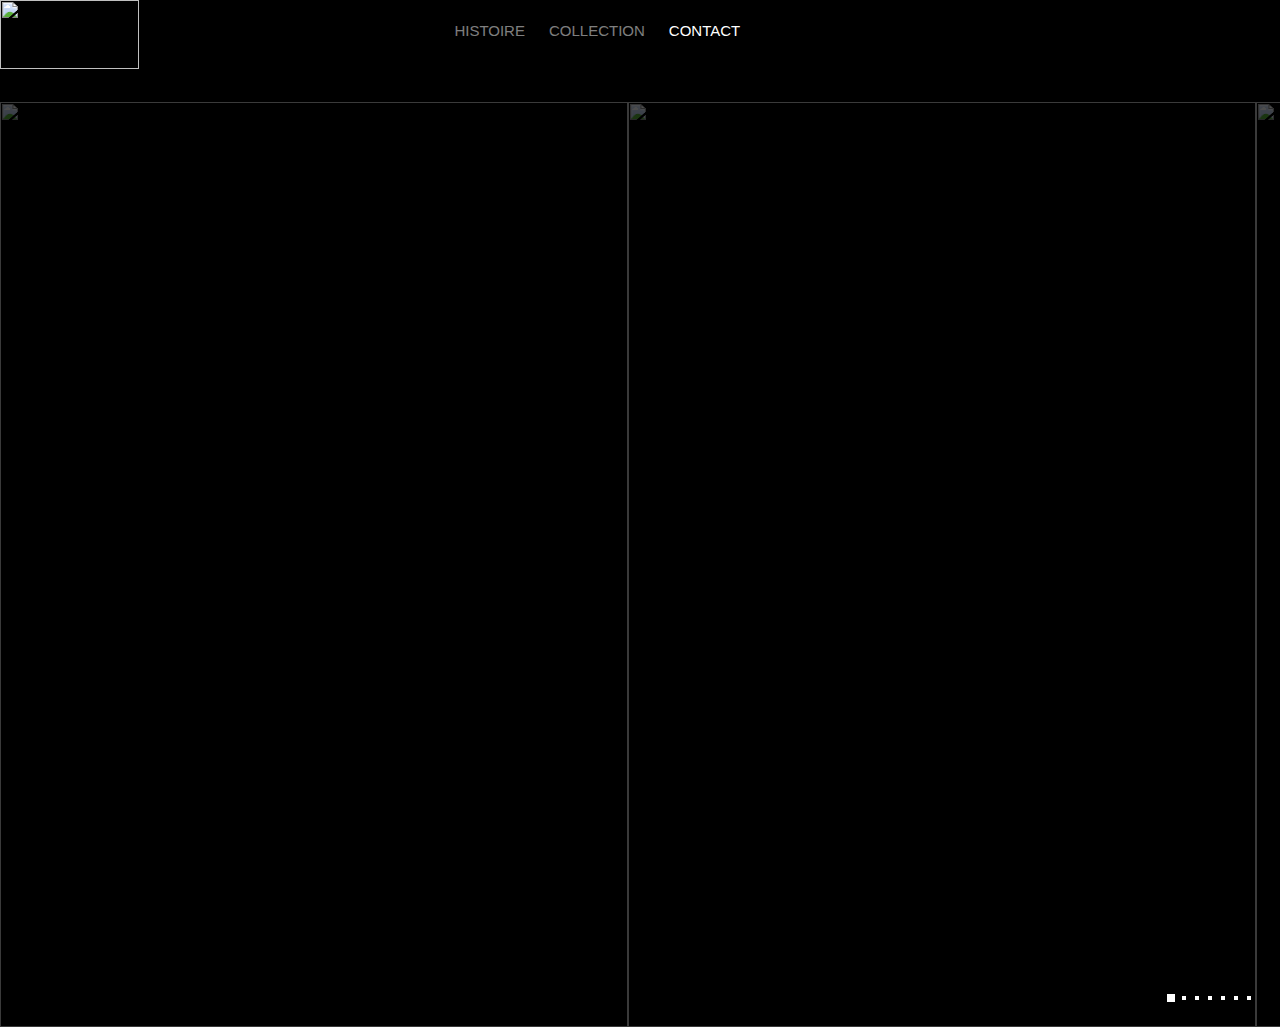
==== collection.html @ 974eb2e4 "Collection slider" ====
<!DOCTYPE html>
<html>
<head>
<meta http-equiv="Content-Type" content="text/html; charset=UTF-8">
<meta name="robots" content="INDEX, FOLLOW">
<title>Collection</title>
<meta name="keywords" content="">
<meta name="description" content="">
<link href="css/main.css" rel="stylesheet" type="text/css">
<script type="text/javascript" src="http://ajax.googleapis.com/ajax/libs/jquery/1.10.1/jquery.min.js"></script>
<!-- script src="http://cdn.jquerytools.org/1.2.7/full/jquery.tools.min.js"></script -->
<script type="text/javascript" src="js/scrollable.js"></script>
<script type="text/javascript" src="js/collection.js"></script>
</head>
<body>
<div class="header clear"><a href="#"><img class="logo" src="images/logo.png" width="560" height="91" alt=""></a>
  <ul class="nav">
    <li><a href="#">HISTOIRE</a>
      <ul>
        <li><a href="#">COORDONNÉS</a></li>
        <li><a href="#">HEURES D’OUVERTURE</a></li>
        <li><a href="#">FORMULAIRE COURRIEL</a></li>
      </ul>
    </li>
    <li><a href="#">COLLECTION</a>
      <ul>
        <li><a href="#">COORDONNÉS</a></li>
        <li><a href="#">HEURES D’OUVERTURE</a></li>
        <li><a href="#">FORMULAIRE COURRIEL</a></li>
      </ul>
    </li>
    <li><a class="nav_act" href="#">CONTACT</a>
      <ul>
        <li><a href="#">COORDONNÉS</a></li>
        <li><a href="#">HEURES D’OUVERTURE</a></li>
        <li><a href="#">FORMULAIRE COURRIEL</a></li>
      </ul>
    </li>
  </ul>
  <span class="mute">&nbsp;</span> </div>
<div class="colct_slider"><span class="slide_l">&nbsp;</span><span class="slide_r">&nbsp;</span>
  <ul class="cl_num navi clear"></ul>
<!-- 
  <div class="cl_num navi clear"></div>
  <ul class="cl_num navi clear">
    <li class="active cl_curr">&nbsp;</li>
    <li>&nbsp;</li>
    <li>&nbsp;</li>
    <li>&nbsp;</li>
    <li>&nbsp;</li>
    <li>&nbsp;</li>
    <li>&nbsp;</li>
  </ul>
 -->
  <div id="slider">
	  <ul class="colct_list items clear" style="width: 100000px; position: relative;">
	    <li class="item">
	      <div class="cl_img"><img src="images/other/frak.png" width="594" height="925" alt=""></div>
	      <div class="cl_dtl">
	        <div class="cl_dtl_in"><span class="cl_dtl_close">&nbsp;</span><strong class="cl_name">Jaquette de type Oxford par Chaps Ralph Lauren.</strong>
	          <p>La jacquette classique de couleur anthracite est une veste à fentes plus longue à l’arrière, portée en général sur un pantalon à rayures et une chemise blanche à col cassé. La finition de l’ensemble se fait d’un Ascot, de bretelles blanches et d’un gilet gris perle. Les gants gris, les guêtres et le haut-de-forme sont optionnels.</p>
	          <div class="cl_code">CODE: CCG</div>
	          <ul class="cl_nav_list">
	            <li><a class="icon_share" href="#">SHARE</a></li>
	            <li><a class="icon_send" href="#">SEND</a></li>
	            <li><a class="icon_print" href="#">PRINT</a></li>
	            <li><a class="icon_rent" href="#">RENT</a></li>
	          </ul>
	        </div>
	      </div>
	    </li>
	    <li class="item">
	      <div class="cl_img"><img src="images/other/frak.png" width="594" height="925" alt=""></div>
	      <div class="cl_dtl">
	        <div class="cl_dtl_in"><span class="cl_dtl_close">&nbsp;</span><strong class="cl_name">Jaquette de type Oxford par Chaps Ralph Lauren.</strong>
	          <p>La jacquette classique de couleur anthracite est une veste à fentes plus longue à l’arrière, portée en général sur un pantalon à rayures et une chemise blanche à col cassé. La finition de l’ensemble se fait d’un Ascot, de bretelles blanches et d’un gilet gris perle. Les gants gris, les guêtres et le haut-de-forme sont optionnels.</p>
	          <div class="cl_code">CODE: CCG</div>
	          <ul class="cl_nav_list">
	            <li><a class="icon_share" href="#">SHARE</a></li>
	            <li><a class="icon_send" href="#">SEND</a></li>
	            <li><a class="icon_print" href="#">PRINT</a></li>
	            <li><a class="icon_rent" href="#">RENT</a></li>
	          </ul>
	        </div>
	      </div>
	    </li>
	    <li class="item">
	      <div class="cl_img"><img src="images/other/frak.png" width="594" height="925" alt=""></div>
	      <div class="cl_dtl">
	        <div class="cl_dtl_in"><span class="cl_dtl_close">&nbsp;</span><strong class="cl_name">Jaquette de type Oxford par Chaps Ralph Lauren.</strong>
	          <p>La jacquette classique de couleur anthracite est une veste à fentes plus longue à l’arrière, portée en général sur un pantalon à rayures et une chemise blanche à col cassé. La finition de l’ensemble se fait d’un Ascot, de bretelles blanches et d’un gilet gris perle. Les gants gris, les guêtres et le haut-de-forme sont optionnels.</p>
	          <div class="cl_code">CODE: CCG</div>
	          <ul class="cl_nav_list">
	            <li><a class="icon_share" href="#">SHARE</a></li>
	            <li><a class="icon_send" href="#">SEND</a></li>
	            <li><a class="icon_print" href="#">PRINT</a></li>
	            <li><a class="icon_rent" href="#">RENT</a></li>
	          </ul>
	        </div>
	      </div>
	    </li>
	    <li class="item">
	      <div class="cl_img"><img src="images/other/frak.png" width="594" height="925" alt=""></div>
	      <div class="cl_dtl">
	        <div class="cl_dtl_in"><span class="cl_dtl_close">&nbsp;</span><strong class="cl_name">Jaquette de type Oxford par Chaps Ralph Lauren.</strong>
	          <p>La jacquette classique de couleur anthracite est une veste à fentes plus longue à l’arrière, portée en général sur un pantalon à rayures et une chemise blanche à col cassé. La finition de l’ensemble se fait d’un Ascot, de bretelles blanches et d’un gilet gris perle. Les gants gris, les guêtres et le haut-de-forme sont optionnels.</p>
	          <div class="cl_code">CODE: CCG</div>
	          <ul class="cl_nav_list">
	            <li><a class="icon_share" href="#">SHARE</a></li>
	            <li><a class="icon_send" href="#">SEND</a></li>
	            <li><a class="icon_print" href="#">PRINT</a></li>
	            <li><a class="icon_rent" href="#">RENT</a></li>
	          </ul>
	        </div>
	      </div>
	    </li>
	    <li class="item">
	      <div class="cl_img"><img src="images/other/frak.png" width="594" height="925" alt=""></div>
	      <div class="cl_dtl">
	        <div class="cl_dtl_in"><span class="cl_dtl_close">&nbsp;</span><strong class="cl_name">Jaquette de type Oxford par Chaps Ralph Lauren.</strong>
	          <p>La jacquette classique de couleur anthracite est une veste à fentes plus longue à l’arrière, portée en général sur un pantalon à rayures et une chemise blanche à col cassé. La finition de l’ensemble se fait d’un Ascot, de bretelles blanches et d’un gilet gris perle. Les gants gris, les guêtres et le haut-de-forme sont optionnels.</p>
	          <div class="cl_code">CODE: CCG</div>
	          <ul class="cl_nav_list">
	            <li><a class="icon_share" href="#">SHARE</a></li>
	            <li><a class="icon_send" href="#">SEND</a></li>
	            <li><a class="icon_print" href="#">PRINT</a></li>
	            <li><a class="icon_rent" href="#">RENT</a></li>
	          </ul>
	        </div>
	      </div>
	    </li>
	    <li class="item">
	      <div class="cl_img"><img src="images/other/frak.png" width="594" height="925" alt=""></div>
	      <div class="cl_dtl">
	        <div class="cl_dtl_in"><span class="cl_dtl_close">&nbsp;</span><strong class="cl_name">Jaquette de type Oxford par Chaps Ralph Lauren.</strong>
	          <p>La jacquette classique de couleur anthracite est une veste à fentes plus longue à l’arrière, portée en général sur un pantalon à rayures et une chemise blanche à col cassé. La finition de l’ensemble se fait d’un Ascot, de bretelles blanches et d’un gilet gris perle. Les gants gris, les guêtres et le haut-de-forme sont optionnels.</p>
	          <div class="cl_code">CODE: CCG</div>
	          <ul class="cl_nav_list">
	            <li><a class="icon_share" href="#">SHARE</a></li>
	            <li><a class="icon_send" href="#">SEND</a></li>
	            <li><a class="icon_print" href="#">PRINT</a></li>
	            <li><a class="icon_rent" href="#">RENT</a></li>
	          </ul>
	        </div>
	      </div>
	    </li>
	    <li class="item">
	      <div class="cl_img"><img src="images/other/frak.png" width="594" height="925" alt=""></div>
	      <div class="cl_dtl">
	        <div class="cl_dtl_in"><span class="cl_dtl_close">&nbsp;</span><strong class="cl_name">Jaquette de type Oxford par Chaps Ralph Lauren.</strong>
	          <p>La jacquette classique de couleur anthracite est une veste à fentes plus longue à l’arrière, portée en général sur un pantalon à rayures et une chemise blanche à col cassé. La finition de l’ensemble se fait d’un Ascot, de bretelles blanches et d’un gilet gris perle. Les gants gris, les guêtres et le haut-de-forme sont optionnels.</p>
	          <div class="cl_code">CODE: CCG</div>
	          <ul class="cl_nav_list">
	            <li><a class="icon_share" href="#">SHARE</a></li>
	            <li><a class="icon_send" href="#">SEND</a></li>
	            <li><a class="icon_print" href="#">PRINT</a></li>
	            <li><a class="icon_rent" href="#">RENT</a></li>
	          </ul>
	        </div>
	      </div>
	    </li>
	  </ul>
  </div>
</div>
</body>
</html>
---- css/main.css ----
*
{
	margin: 0;
	padding: 0;
}
html
{
	height: 100%;
}
body
{
	background: #000;
	color: #FFF;
	position: relative;
	font-family: Georgia, "Times New Roman", Times, serif;
	font-size: 14px;
	line-height: 24px;
	height: 100%;
	min-width: 1024px;
 	min-height: 768px;
}
ul
{
	list-style: none;
}
a
{
	color: #FFF;
	text-decoration: none;
}
a:hover
{
	text-decoration: underline;
}
a img
{
	border: none;
}
table
{
	border-collapse: collapse;
}
.clear:after
{
	content: ".";
	display: block;
	height: 0;
	font-size: 0;
	clear: both;
	visibility: hidden;
}
.clear
{
	min-height: 1px;
}
.fl_left
{
	float: left !important;
}
.fl_right
{
	float: right !important;
}
.bg_none
{
	background: none !important;
}
.brd_none,
.brd_none li
{
	border: none !important;
}
.ta_cent
{
	text-align: center;
}
@font-face {
    font-family: 'bebas_neueregular';
    src: url('fonts/bebasneue-webfont-webfont.eot');
    src: url('fonts/bebasneue-webfont-webfont.eot?#iefix') format('embedded-opentype'),
         url('fonts/bebasneue-webfont-webfont.woff') format('woff'),
         url('fonts/bebasneue-webfont-webfont.ttf') format('truetype'),
         url('fonts/bebasneue-webfont-webfont.svg#bebas_neueregular') format('svg');
    font-weight: normal;
    font-style: normal;
}
input,
select,
textarea
{
	font-family: Arial, Helvetica, sans-serif;
	font-size: 11px;
	line-height: 14px;
}
/*--IE css3--*/
.wave_price
{
	behavior: url(styles/pie/PIE.htc);
	position: relative;
}
/*--Main styles--*/
.spl_wrap
{
	width: 100%;
	height: 100%;
	display: table;
	text-align: center;
}
.spl_cnt
{
	display: table-cell;
	vertical-align: middle;
}
.spl_cnt div
{
	position: relative;
	margin-top: 28px;
}
.spl_cnt img
{
	width: 50%;
	height: 100%;
}
.lng_fr
{
	position: absolute;
	top: 0;
	left: 50%;
	background: url(../images/lang_fr_blur.png) no-repeat 0 0;
	width: 152px;
	height: 40px;
	margin-left: -162px;
}
.lng_fr:hover
{
	background: url(../images/lang_fr.png) no-repeat 9px 9px;
	text-decoration: none;
}
.lng_en
{
	position: absolute;
	top: 0;
	left: 50%;
	background: url(../images/lang_en_blur.png) no-repeat 0 0;
	width: 132px;
	height: 38px;
	margin-left: 10px;
}
.lng_en:hover
{
	background: url(../images/lang_en.png) no-repeat 9px 9px;
	text-decoration: none;
}
/*----*/
.header
{
	margin: 0 0 33px;
	position: relative;
}
.logo
{
	float: left;
	width: 33%;
	height: 100%;
}
.nav
{
	float: left;
	font-family: Arial, Helvetica, sans-serif;
	font-size: 15px;
	line-height: 18px;
	margin: 22px 50px 0 32px;
}
.nav li
{
	float: left;
	margin-right: 24px;
	position: relative
}
.nav li ul
{
	font-size: 11px;
	position: absolute;
	left: 0;
	top: 16px;
	width: 500px;
	display: none;
	padding-top: 10px;
}
.nav li:hover ul
{
	display: block;
}
.nav a
{
	color: rgba(255, 255, 255, 0.5);
}
.nav a:hover,
a.nav_act
{
	text-decoration: none;
	color: rgba(255, 255, 255, 1);
}
.mute
{
	background: url(../images/mute_on.png) no-repeat 0 0;
	width: 20px;
	height: 16px;
	position: absolute;
	top: 12px;
	right: 18px;
	cursor: pointer;
}
.mute_off
{
	width: 10px;
	right: 28px;
}
.mov_cnt
{
}
.mov_cnt img
{
	width: 100%;
	height: 100%;
}
/*----*/
.hist_list
{
	position: relative;
	overflow: hidden;
}
.hist_list li
{
	float: right;
	position: absolute;
	top: 0;
	right: 0;
	width: 11%;
	overflow: hidden;
	-webkit-transition: opacity 1s ease-in-out;
  	-moz-transition: opacity 1s ease-in-out;
 	-ms-transition: opacity 1s ease-in-out;
 	-o-transition: opacity 1s ease-in-out;
 	transition: opacity 1s ease-in-out;
	filter: alpha(opacity=30);
  	opacity: 0.3;
	cursor: pointer;
}
.hist_list li:hover 
{
  zoom: 1;
  filter: alpha(opacity=100);
  opacity: 1;
}
li.fl_left_act
{
	float: left;
	width: 100%;
	position: relative;
	zoom: 1;
  	filter: alpha(opacity=100);
 	opacity: 1;
	cursor: default;
}
.hist_img img
{
	width: 100%;
	/*
	height: 100%;
	*/
	height: auto;
	float: left;   	
}
li.fl_left_act .hist_img
{
	width: 33%;
	height: 100%;
}
.item_dtl
{
	float: left;
	width: 20%;
	margin-left: 32px;
	font-size: 16px;
	line-height: 24px;
	display: none;
}
.fl_left_act .item_dtl
{
	display: block;
}
.hl_name
{
	font-size: 21px;
	line-height: 25px;
	display: block;
	font-weight: normal;
	margin: -5px 0 2px;
}
.hl_date
{
	font-size: 18px;
	line-height: 21px;
	display: block;
	margin: 2px 0 26px;
}
/*.hist_img_L
{
	max-width: 100%;
	min-width: 100%;
	height: 100%;
}*/
/*----*/
.colct_slider
{
	overflow: hidden;
	width: 100%;
	position: relative;
}
.slide_l,
.slide_r
{
	width: 79px;
	height: 78px;
	cursor: pointer;
	font-size: 0;
	line-height: 0;
	position: absolute;
	top: 40%;
	z-index: 100;
}
.slide_l
{
	background: url(../images/slide_l.png);
	left: 0;
}
.slide_r
{
	background: url(../images/slide_r.png);
	right: 0;
}
.colct_list
{
}
.colct_list li
{
	float: left;
	width: 628px;
}
.cl_img img
{
	width: 100%;
	float: left;
	filter: alpha(opacity=30);
  	opacity: 0.3;
}
.cl_act .cl_img img
{
	zoom: 1;
  	filter: alpha(opacity=100);
 	opacity: 1;
}
.cl_dtl
{
	display: none;
	float: left;
	width: 628px;
	font-family: Arial, Helvetica, sans-serif;
	font-size: 12px;
	line-height: 18px;
}
.cl_act .cl_dtl
{
	display: block;
}
.cl_dtl_in
{
	margin: 0 24px;
	width: 60%;
	position: relative;
	padding: 159px 0 0;
}
.cl_dtl_close
{
	position: absolute;
	top: 21px;
	left: -1px;
	background: url(../images/icon_close.png) no-repeat;
	width: 15px;
	height: 14px;
	cursor: pointer;
	font-size: 0;
	line-height: 0;
}
.cl_name
{
	font-size: 19px;
	line-height: 23px;
	font-weight: normal;
	text-transform: uppercase;
	margin: 0 0 21px;
	display: block;
}
.cl_dtl p
{
	margin: 10px 0;
}
.cl_code
{
	margin: 24px 0 20px;
}
.cl_nav_list
{
	margin: 100px 0 20px;
}
.cl_nav_list li
{
	float: none;
	width: auto;
	margin: 6px 0;
}
.cl_nav_list a:hover
{
	text-decoration: none;
}
.icon_share
{
	background: url(../images/icon_share.png) no-repeat 0 1px;
	padding: 2px 0 2px 25px;
}
.icon_send
{
	background: url(../images/icon_send.png) no-repeat 0 1px;
	padding: 2px 0 2px 25px;
}
.icon_print
{
	background: url(../images/icon_print.png) no-repeat 0 1px;
	padding: 2px 0 2px 25px;
}
.icon_rent
{
	background: url(../images/icon_rent.png) no-repeat 0 1px;
	padding: 2px 0 2px 25px;
}
.cl_num
{
	position: absolute;
	z-index: 100;
	right: 24px;
	bottom: 27px;
	font-size: 0;
	line-height: 0;
}
.cl_num li
{
	width: 4px;
	height: 4px;
	background: #FFF;
	float:  left;
	cursor: pointer;
	margin: 0 5px 0 4px;
}
li.cl_curr 
{
	width: 8px;
	height: 8px;
	margin: -2px 3px -2px 2px;
	cursor: default;
}
/*--Form css--*/
.form_wrap
{
	float: right;
	width: 226px;
	padding: 0 17px;
	background: url(../images/bg_form.png) repeat-y right top;
	margin-right: 15px;
	position: relative;
	font-size: 11px;
	line-height: 14px;
	font-family: Arial, Helvetica, sans-serif;
}
.scroll_pt
{
	background: #FFF;
	position: absolute;
	top: 0;
	right: -3px;
	width: 9px;
	height: 10%;
	cursor: pointer;
}
.form_headl
{
	font-family: Arial, Helvetica, sans-serif;
	font-size: 12px;
	line-height: 15px;
	font-weight: bold;
	text-transform: uppercase;
	margin-bottom: 8px;
}
.form_inp_list
{
	border-bottom: 1px solid #696969;
	margin-bottom: 7px;
}
.form_inp_list *
{
	float: left;
}
.form_inp_list li
{
	width: 100%;
	padding: 0 0 4px;
}
.form_inp_list li:last-child
{
	border-bottom: 1px solid #595959;
}
.form_inp_list em
{
	font-family: Arial, Helvetica, sans-serif;
	font-size: 11px;
	line-height: 15px;
	font-weight: bold;
	font-style: normal;
	display: block;
	clear: both;
	margin: 4px 0 -3px;
	text-transform: uppercase;
}
.inp_comm
{
	color: #000;
	background: #BABCBE;
	border: 1px solid #5A5A5C;
	-moz-box-shadow: inset 0 0 1px 1px #C9CBCD;
	-webkit-box-shadow: inset 0 0 1px 1px #C9CBCD;
	box-shadow: inset 0 0 1px 1px #C9CBCD;
	height: 14px;
	padding: 2px 2px 1px;
	width: 220px;
}
.inp_date .inp_comm
{
	width: 194px;
}
input.ic_sml
{
	width: 106px;
}
.date_pt
{
	background: url(../images/calend.png);
	width: 26px;
	height: 19px;
	float: left;
}
.scl_wrap
{
	/*background: #EFEFEF;*/
	background: #FFF url(../images/arrw_select.png) no-repeat right 2px;
	-webkit-border-radius: 5px;
	-moz-border-radius: 5px;
	border-radius: 5px;
	-moz-box-shadow: inset 0 0 1px 1px #FFF;
	-webkit-box-shadow: inset 0 0 1px 1px #FFF;
	box-shadow: inset 0 0 1px 1px #FFF;
	width: 226px;
	overflow: hidden;
	padding: 2px 0;
	margin: 2px 0;
}
.scl_wrap select
{
	color: #999;
	background: none transparent;
    border: none;
	width: 246px;
	height: 16px;
}
.fil_half
{
	width: 111px;
}
.fil_half .scl_wrap,
.fil_half div
{
	width: 111px;
	margin: 4px 0 2px;
}
.fil_half .scl_wrap select
{
	width: 132px;
}
.form_inp_list label
{
	font-size: 11px;
	line-height: 14px;
	font-family: Arial, Helvetica, sans-serif;
	margin-left: 7px;
}
.form_num
{
	border: 1px solid #5A5A5C;
	-moz-box-shadow: inset 0 0 1px 1px #C9CBCD;
	-webkit-box-shadow: inset 0 0 1px 1px #C9CBCD;
	box-shadow: inset 0 0 1px 1px #C9CBCD;
	text-align: center;
	padding: 3px 10px;
	margin: 14px 0 10px;
}
.form_cmnt
{
	margin: 10px 0;
}
.form_cmnt textarea
{
	padding: 2px 0 0 2px;
	width: 222px;
	height: 100px;
	background: #FFF;
	color: #000;
	float: left;
	border: 1px solid #5A5A5C;
	-moz-box-shadow: inset 0 0 1px 1px #C9CBCD;
	-webkit-box-shadow: inset 0 0 1px 1px #C9CBCD;
	box-shadow: inset 0 0 1px 1px #C9CBCD;
}
.form_err,
.form_suc
{
	font-size: 12px;
	line-height: 13px;
	text-transform: uppercase;
	padding-bottom: 14px;
	margin: 12px 0;
}
.form_err
{
	color: #F00;
	border-bottom: 3px solid #FF1A00;
}
.form_suc
{
	color: #B4FF00;
	border-bottom: 3px solid #ACFF0D;
}
.btn_send
{
	width: 100%;
	height: 100px;
	font-size: 16px;
	line-height: 20px;
	font-family: Arial, Helvetica, sans-serif;
	color: #FFF;
	border: 1px solid transparent;
	border-bottom: 1px solid #202020;
	background: #676767 url(../images/btn_send_bg.png) repeat-x left bottom;
	cursor: pointer;
	text-transform: uppercase;
	margin: 4px 0 10px;
}
.btn_err
{
	border: 1px solid #FF1A00;
	background: #252525;
	color: #454545;
	cursor: default;
}
.btn_suc
{
	border: 1px solid #ACFF0D;
	background: #000;
	cursor: default;
}
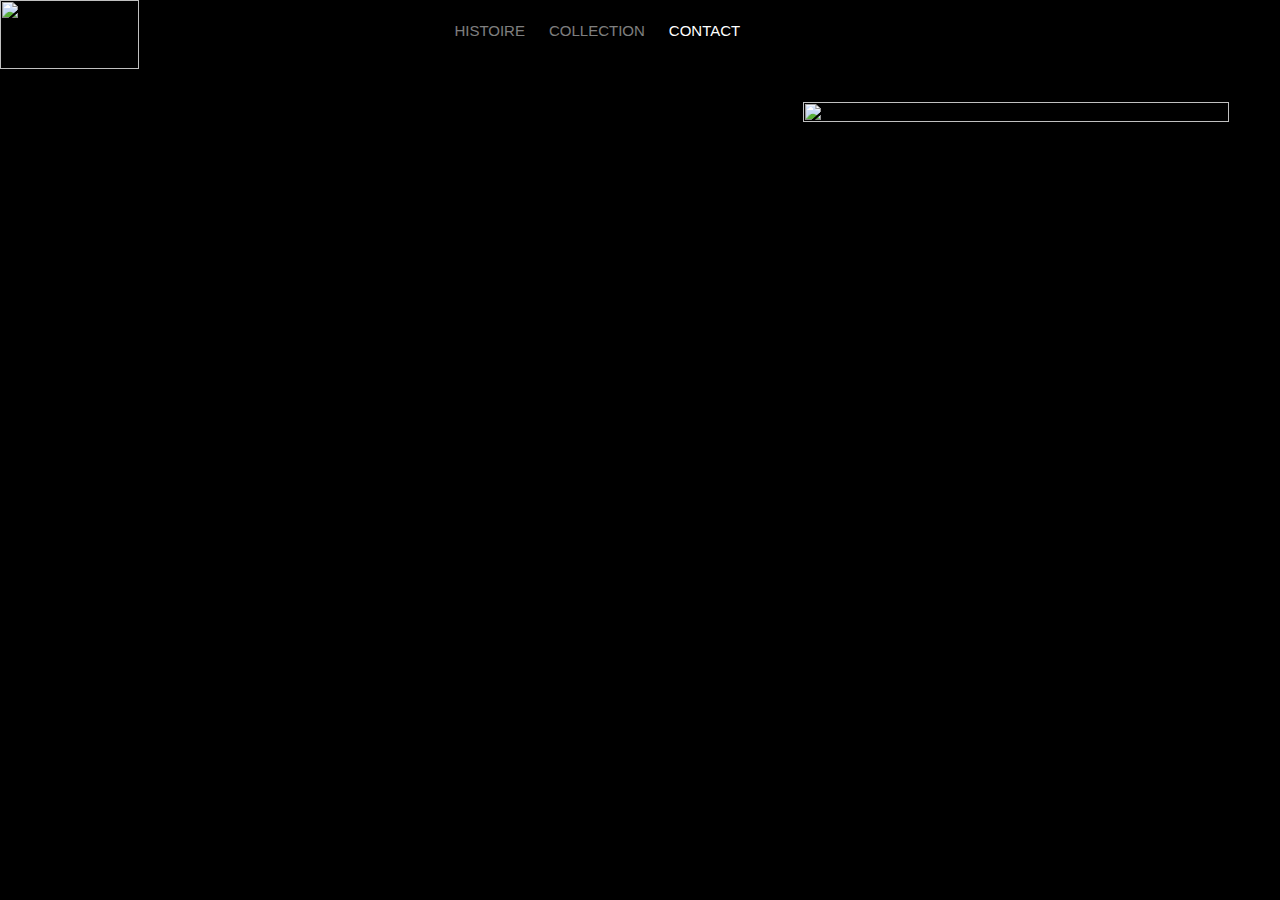
==== commit 337e5765: "Collection slider finished" ====
--- a/collection.html
+++ b/collection.html
@@ -7,9 +7,16 @@
 <meta name="keywords" content="">
 <meta name="description" content="">
 <link href="css/main.css" rel="stylesheet" type="text/css">
+<link href="css/jquery.jscrollpane.css" rel="stylesheet" type="text/css">
 <script type="text/javascript" src="http://ajax.googleapis.com/ajax/libs/jquery/1.10.1/jquery.min.js"></script>
 <!-- script src="http://cdn.jquerytools.org/1.2.7/full/jquery.tools.min.js"></script -->
 <script type="text/javascript" src="js/scrollable.js"></script>
+<script type="text/javascript" src="js/jquery.form.js"></script>
+<script type="text/javascript" src="js/jquery.validate.js"></script>
+<script type="text/javascript" src="js/additional-methods.min.js"></script>
+<script type="text/javascript" src="js/jquery.mousewheel.js"></script>
+<script type="text/javascript" src="js/mwheelIntent.js"></script>
+<script type="text/javascript" src="js/jquery.jscrollpane.min.js"></script>
 <script type="text/javascript" src="js/collection.js"></script>
 </head>
 <body>
@@ -62,12 +69,148 @@
 	          <div class="cl_code">CODE: CCG</div>
 	          <ul class="cl_nav_list">
 	            <li><a class="icon_share" href="#">SHARE</a></li>
-	            <li><a class="icon_send" href="#">SEND</a></li>
+	            <li><a class="icon_send" href="#">SEND</a><form class="cl-email-form" method="post"  action="http://waxman/collectionemail.php"><input type="text" id="email1" name="email" placeholder="email" value="" /><input type="submit" value="send" class="cl-email-sbmt" /></form></li>
 	            <li><a class="icon_print" href="#">PRINT</a></li>
 	            <li><a class="icon_rent" href="#">RENT</a></li>
 	          </ul>
 	        </div>
 	      </div>
+	      <div class="form_wrap"> <!-- span class="scroll_pt">&nbsp;</span -->
+	      <form method="post" action="/collectionrent.php">
+		        <div class="form_headl">VOS COORDONNÉES</div>
+		        <ul class="form_inp_list clear">
+		          <li>
+		            <input class="inp_comm" type="text" name="firstname" value="">
+		          </li>
+		          <li>
+		            <input class="inp_comm" type="text" name="lastname" value="">
+		          </li>
+		          <!-- 
+		          <li>
+		            <div class="scl_wrap">
+		              <select name="province">
+		                <option>Province/State</option>
+		              </select>
+		            </div>
+		          </li>
+		          <li>
+		            <input class="inp_comm ic_sml" type="text" value="">
+		          </li>
+		          <li class="inp_date">
+		            <input class="inp_comm" type="text" value="">
+		            <div class="date_pt">&nbsp;</div>
+		          </li>
+		           -->
+		        </ul>
+		        <!-- 
+		        <div class="form_headl">Mensurations</div>
+		        <ul class="form_inp_list clear">
+		          <li>
+		            <input class="inp_comm ic_sml" type="text" value="">
+		            <input class="inp_comm ic_sml fl_right" type="text" value="">
+		          </li>
+		          <li>
+		            <div class="fil_half"><em>Vestion</em>
+		              <div class="scl_wrap">
+		                <select>
+		                  <option>Province/State</option>
+		                </select>
+		              </div>
+		              <div class="scl_wrap">
+		                <select>
+		                  <option>Province/State</option>
+		                </select>
+		              </div>
+		              <div class="scl_wrap">
+		                <select>
+		                  <option>Province/State</option>
+		                </select>
+		              </div>
+		            </div>
+		            <div class="fil_half fl_right"><em>Pantalon</em>
+		              <div class="scl_wrap">
+		                <select>
+		                  <option>Province/State</option>
+		                </select>
+		              </div>
+		              <div class="scl_wrap">
+		                <select>
+		                  <option>Province/State</option>
+		                </select>
+		              </div>
+		              <div class="scl_wrap">
+		                <select>
+		                  <option>Province/State</option>
+		                </select>
+		              </div>
+		            </div>
+		          </li>
+		          <li>
+		            <div class="fil_half fl_right">
+		              <input type="checkbox">
+		              <label>shoes</label>
+		              <div class="scl_wrap">
+		                <select>
+		                  <option>Province/State</option>
+		                </select>
+		              </div>
+		            </div>
+		          </li>
+		        </ul>
+		        <div class="form_headl">Accessories</div>
+		        <ul class="form_inp_list clear brd_none">
+		          <li>
+		            <div class="fil_half">
+		              <div>
+		                <input type="checkbox">
+		                <label>shoes</label>
+		              </div>
+		              <div>
+		                <input type="checkbox">
+		                <label>shoes</label>
+		              </div>
+		              <div>
+		                <input type="checkbox">
+		                <label>shoes</label>
+		              </div>
+		              <div>
+		                <input type="checkbox">
+		                <label>shoes</label>
+		              </div>
+		            </div>
+		            <div class="fil_half fl_right">
+		              <div>
+		                <input type="checkbox">
+		                <label>shoes</label>
+		              </div>
+		              <div>
+		                <input type="checkbox">
+		                <label>shoes</label>
+		              </div>
+		              <div>
+		                <input type="checkbox">
+		                <label>shoes</label>
+		              </div>
+		              <div>
+		                <input type="checkbox">
+		                <label>shoes</label>
+		              </div>
+		            </div>
+		          </li>
+		        </ul>
+		        <div class="form_num">Jacket code = xxxxx</div>
+		        <p>Lorem ipsum dolor sit amet</p>
+		        <div class="form_cmnt clear">
+		          <textarea rows="1" cols="1"></textarea>
+		        </div>
+		         -->
+		        <input class="btn_send" type="submit" value="Send"  autofill="false">
+		        <!-- input class="btn_send btn_err" type="submit" disabled value="Send">
+		        <input class="btn_send btn_suc" type="submit" disabled value="Send" -->
+		        <div class="form_err"></div>
+		        <div class="form_suc"></div>
+	      </form>
+		      </div>
 	    </li>
 	    <li class="item">
 	      <div class="cl_img"><img src="images/other/frak.png" width="594" height="925" alt=""></div>
@@ -83,6 +226,137 @@
 	          </ul>
 	        </div>
 	      </div>
+	      <div class="form_wrap"><span class="scroll_pt">&nbsp;</span>
+	        <div class="form_headl">VOS COORDONNÉES</div>
+	        <ul class="form_inp_list clear">
+	          <li>
+	            <input class="inp_comm" type="text" value="Last name">
+	          </li>
+	          <li>
+	            <input class="inp_comm" type="text" value="Last name">
+	          </li>
+	          <li>
+	            <div class="scl_wrap">
+	              <select>
+	                <option>Province/State</option>
+	              </select>
+	            </div>
+	          </li>
+	          <li>
+	            <input class="inp_comm ic_sml" type="text" value="">
+	          </li>
+	          <li class="inp_date">
+	            <input class="inp_comm" type="text" value="">
+	            <div class="date_pt">&nbsp;</div>
+	          </li>
+	        </ul>
+	        <div class="form_headl">Mensurations</div>
+	        <ul class="form_inp_list clear">
+	          <li>
+	            <input class="inp_comm ic_sml" type="text" value="">
+	            <input class="inp_comm ic_sml fl_right" type="text" value="">
+	          </li>
+	          <li>
+	            <div class="fil_half"><em>Vestion</em>
+	              <div class="scl_wrap">
+	                <select>
+	                  <option>Province/State</option>
+	                </select>
+	              </div>
+	              <div class="scl_wrap">
+	                <select>
+	                  <option>Province/State</option>
+	                </select>
+	              </div>
+	              <div class="scl_wrap">
+	                <select>
+	                  <option>Province/State</option>
+	                </select>
+	              </div>
+	            </div>
+	            <div class="fil_half fl_right"><em>Pantalon</em>
+	              <div class="scl_wrap">
+	                <select>
+	                  <option>Province/State</option>
+	                </select>
+	              </div>
+	              <div class="scl_wrap">
+	                <select>
+	                  <option>Province/State</option>
+	                </select>
+	              </div>
+	              <div class="scl_wrap">
+	                <select>
+	                  <option>Province/State</option>
+	                </select>
+	              </div>
+	            </div>
+	          </li>
+	          <li>
+	            <div class="fil_half fl_right">
+	              <input type="checkbox">
+	              <label>shoes</label>
+	              <div class="scl_wrap">
+	                <select>
+	                  <option>Province/State</option>
+	                </select>
+	              </div>
+	            </div>
+	          </li>
+	        </ul>
+	        <div class="form_headl">Accessories</div>
+	        <ul class="form_inp_list clear brd_none">
+	          <li>
+	            <div class="fil_half">
+	              <div>
+	                <input type="checkbox">
+	                <label>shoes</label>
+	              </div>
+	              <div>
+	                <input type="checkbox">
+	                <label>shoes</label>
+	              </div>
+	              <div>
+	                <input type="checkbox">
+	                <label>shoes</label>
+	              </div>
+	              <div>
+	                <input type="checkbox">
+	                <label>shoes</label>
+	              </div>
+	            </div>
+	            <div class="fil_half fl_right">
+	              <div>
+	                <input type="checkbox">
+	                <label>shoes</label>
+	              </div>
+	              <div>
+	                <input type="checkbox">
+	                <label>shoes</label>
+	              </div>
+	              <div>
+	                <input type="checkbox">
+	                <label>shoes</label>
+	              </div>
+	              <div>
+	                <input type="checkbox">
+	                <label>shoes</label>
+	              </div>
+	            </div>
+	          </li>
+	        </ul>
+	        <div class="form_num">Jacket code = xxxxx</div>
+	        <p>Lorem ipsum dolor sit amet</p>
+	        <div class="form_cmnt clear">
+	          <textarea rows="1" cols="1"></textarea>
+	        </div>
+	        <input class="btn_send" type="submit" value="Send">
+	        <input class="btn_send btn_err" type="submit" disabled value="Send">
+	        <input class="btn_send btn_suc" type="submit" disabled value="Send">
+	        <div class="form_err">Please, verify your... <br>
+	          pants waist</div>
+	        <div class="form_suc">Nous confirmons la réception du formulaire. Merci de faire confiance à la maison Waxman!</div>
+	      </div>
 	    </li>
 	    <li class="item">
 	      <div class="cl_img"><img src="images/other/frak.png" width="594" height="925" alt=""></div>
@@ -98,6 +372,137 @@
 	          </ul>
 	        </div>
 	      </div>
+	      <div class="form_wrap"><span class="scroll_pt">&nbsp;</span>
+	        <div class="form_headl">VOS COORDONNÉES</div>
+	        <ul class="form_inp_list clear">
+	          <li>
+	            <input class="inp_comm" type="text" value="Last name">
+	          </li>
+	          <li>
+	            <input class="inp_comm" type="text" value="Last name">
+	          </li>
+	          <li>
+	            <div class="scl_wrap">
+	              <select>
+	                <option>Province/State</option>
+	              </select>
+	            </div>
+	          </li>
+	          <li>
+	            <input class="inp_comm ic_sml" type="text" value="">
+	          </li>
+	          <li class="inp_date">
+	            <input class="inp_comm" type="text" value="">
+	            <div class="date_pt">&nbsp;</div>
+	          </li>
+	        </ul>
+	        <div class="form_headl">Mensurations</div>
+	        <ul class="form_inp_list clear">
+	          <li>
+	            <input class="inp_comm ic_sml" type="text" value="">
+	            <input class="inp_comm ic_sml fl_right" type="text" value="">
+	          </li>
+	          <li>
+	            <div class="fil_half"><em>Vestion</em>
+	              <div class="scl_wrap">
+	                <select>
+	                  <option>Province/State</option>
+	                </select>
+	              </div>
+	              <div class="scl_wrap">
+	                <select>
+	                  <option>Province/State</option>
+	                </select>
+	              </div>
+	              <div class="scl_wrap">
+	                <select>
+	                  <option>Province/State</option>
+	                </select>
+	              </div>
+	            </div>
+	            <div class="fil_half fl_right"><em>Pantalon</em>
+	              <div class="scl_wrap">
+	                <select>
+	                  <option>Province/State</option>
+	                </select>
+	              </div>
+	              <div class="scl_wrap">
+	                <select>
+	                  <option>Province/State</option>
+	                </select>
+	              </div>
+	              <div class="scl_wrap">
+	                <select>
+	                  <option>Province/State</option>
+	                </select>
+	              </div>
+	            </div>
+	          </li>
+	          <li>
+	            <div class="fil_half fl_right">
+	              <input type="checkbox">
+	              <label>shoes</label>
+	              <div class="scl_wrap">
+	                <select>
+	                  <option>Province/State</option>
+	                </select>
+	              </div>
+	            </div>
+	          </li>
+	        </ul>
+	        <div class="form_headl">Accessories</div>
+	        <ul class="form_inp_list clear brd_none">
+	          <li>
+	            <div class="fil_half">
+	              <div>
+	                <input type="checkbox">
+	                <label>shoes</label>
+	              </div>
+	              <div>
+	                <input type="checkbox">
+	                <label>shoes</label>
+	              </div>
+	              <div>
+	                <input type="checkbox">
+	                <label>shoes</label>
+	              </div>
+	              <div>
+	                <input type="checkbox">
+	                <label>shoes</label>
+	              </div>
+	            </div>
+	            <div class="fil_half fl_right">
+	              <div>
+	                <input type="checkbox">
+	                <label>shoes</label>
+	              </div>
+	              <div>
+	                <input type="checkbox">
+	                <label>shoes</label>
+	              </div>
+	              <div>
+	                <input type="checkbox">
+	                <label>shoes</label>
+	              </div>
+	              <div>
+	                <input type="checkbox">
+	                <label>shoes</label>
+	              </div>
+	            </div>
+	          </li>
+	        </ul>
+	        <div class="form_num">Jacket code = xxxxx</div>
+	        <p>Lorem ipsum dolor sit amet</p>
+	        <div class="form_cmnt clear">
+	          <textarea rows="1" cols="1"></textarea>
+	        </div>
+	        <input class="btn_send" type="submit" value="Send">
+	        <input class="btn_send btn_err" type="submit" disabled value="Send">
+	        <input class="btn_send btn_suc" type="submit" disabled value="Send">
+	        <div class="form_err">Please, verify your... <br>
+	          pants waist</div>
+	        <div class="form_suc">Nous confirmons la réception du formulaire. Merci de faire confiance à la maison Waxman!</div>
+	      </div>
 	    </li>
 	    <li class="item">
 	      <div class="cl_img"><img src="images/other/frak.png" width="594" height="925" alt=""></div>
@@ -113,6 +518,137 @@
 	          </ul>
 	        </div>
 	      </div>
+	      <div class="form_wrap"><span class="scroll_pt">&nbsp;</span>
+	        <div class="form_headl">VOS COORDONNÉES</div>
+	        <ul class="form_inp_list clear">
+	          <li>
+	            <input class="inp_comm" type="text" value="Last name">
+	          </li>
+	          <li>
+	            <input class="inp_comm" type="text" value="Last name">
+	          </li>
+	          <li>
+	            <div class="scl_wrap">
+	              <select>
+	                <option>Province/State</option>
+	              </select>
+	            </div>
+	          </li>
+	          <li>
+	            <input class="inp_comm ic_sml" type="text" value="">
+	          </li>
+	          <li class="inp_date">
+	            <input class="inp_comm" type="text" value="">
+	            <div class="date_pt">&nbsp;</div>
+	          </li>
+	        </ul>
+	        <div class="form_headl">Mensurations</div>
+	        <ul class="form_inp_list clear">
+	          <li>
+	            <input class="inp_comm ic_sml" type="text" value="">
+	            <input class="inp_comm ic_sml fl_right" type="text" value="">
+	          </li>
+	          <li>
+	            <div class="fil_half"><em>Vestion</em>
+	              <div class="scl_wrap">
+	                <select>
+	                  <option>Province/State</option>
+	                </select>
+	              </div>
+	              <div class="scl_wrap">
+	                <select>
+	                  <option>Province/State</option>
+	                </select>
+	              </div>
+	              <div class="scl_wrap">
+	                <select>
+	                  <option>Province/State</option>
+	                </select>
+	              </div>
+	            </div>
+	            <div class="fil_half fl_right"><em>Pantalon</em>
+	              <div class="scl_wrap">
+	                <select>
+	                  <option>Province/State</option>
+	                </select>
+	              </div>
+	              <div class="scl_wrap">
+	                <select>
+	                  <option>Province/State</option>
+	                </select>
+	              </div>
+	              <div class="scl_wrap">
+	                <select>
+	                  <option>Province/State</option>
+	                </select>
+	              </div>
+	            </div>
+	          </li>
+	          <li>
+	            <div class="fil_half fl_right">
+	              <input type="checkbox">
+	              <label>shoes</label>
+	              <div class="scl_wrap">
+	                <select>
+	                  <option>Province/State</option>
+	                </select>
+	              </div>
+	            </div>
+	          </li>
+	        </ul>
+	        <div class="form_headl">Accessories</div>
+	        <ul class="form_inp_list clear brd_none">
+	          <li>
+	            <div class="fil_half">
+	              <div>
+	                <input type="checkbox">
+	                <label>shoes</label>
+	              </div>
+	              <div>
+	                <input type="checkbox">
+	                <label>shoes</label>
+	              </div>
+	              <div>
+	                <input type="checkbox">
+	                <label>shoes</label>
+	              </div>
+	              <div>
+	                <input type="checkbox">
+	                <label>shoes</label>
+	              </div>
+	            </div>
+	            <div class="fil_half fl_right">
+	              <div>
+	                <input type="checkbox">
+	                <label>shoes</label>
+	              </div>
+	              <div>
+	                <input type="checkbox">
+	                <label>shoes</label>
+	              </div>
+	              <div>
+	                <input type="checkbox">
+	                <label>shoes</label>
+	              </div>
+	              <div>
+	                <input type="checkbox">
+	                <label>shoes</label>
+	              </div>
+	            </div>
+	          </li>
+	        </ul>
+	        <div class="form_num">Jacket code = xxxxx</div>
+	        <p>Lorem ipsum dolor sit amet</p>
+	        <div class="form_cmnt clear">
+	          <textarea rows="1" cols="1"></textarea>
+	        </div>
+	        <input class="btn_send" type="submit" value="Send">
+	        <input class="btn_send btn_err" type="submit" disabled value="Send">
+	        <input class="btn_send btn_suc" type="submit" disabled value="Send">
+	        <div class="form_err">Please, verify your... <br>
+	          pants waist</div>
+	        <div class="form_suc">Nous confirmons la réception du formulaire. Merci de faire confiance à la maison Waxman!</div>
+	      </div>
 	    </li>
 	    <li class="item">
 	      <div class="cl_img"><img src="images/other/frak.png" width="594" height="925" alt=""></div>
@@ -128,6 +664,137 @@
 	          </ul>
 	        </div>
 	      </div>
+	      <div class="form_wrap"><span class="scroll_pt">&nbsp;</span>
+	        <div class="form_headl">VOS COORDONNÉES</div>
+	        <ul class="form_inp_list clear">
+	          <li>
+	            <input class="inp_comm" type="text" value="Last name">
+	          </li>
+	          <li>
+	            <input class="inp_comm" type="text" value="Last name">
+	          </li>
+	          <li>
+	            <div class="scl_wrap">
+	              <select>
+	                <option>Province/State</option>
+	              </select>
+	            </div>
+	          </li>
+	          <li>
+	            <input class="inp_comm ic_sml" type="text" value="">
+	          </li>
+	          <li class="inp_date">
+	            <input class="inp_comm" type="text" value="">
+	            <div class="date_pt">&nbsp;</div>
+	          </li>
+	        </ul>
+	        <div class="form_headl">Mensurations</div>
+	        <ul class="form_inp_list clear">
+	          <li>
+	            <input class="inp_comm ic_sml" type="text" value="">
+	            <input class="inp_comm ic_sml fl_right" type="text" value="">
+	          </li>
+	          <li>
+	            <div class="fil_half"><em>Vestion</em>
+	              <div class="scl_wrap">
+	                <select>
+	                  <option>Province/State</option>
+	                </select>
+	              </div>
+	              <div class="scl_wrap">
+	                <select>
+	                  <option>Province/State</option>
+	                </select>
+	              </div>
+	              <div class="scl_wrap">
+	                <select>
+	                  <option>Province/State</option>
+	                </select>
+	              </div>
+	            </div>
+	            <div class="fil_half fl_right"><em>Pantalon</em>
+	              <div class="scl_wrap">
+	                <select>
+	                  <option>Province/State</option>
+	                </select>
+	              </div>
+	              <div class="scl_wrap">
+	                <select>
+	                  <option>Province/State</option>
+	                </select>
+	              </div>
+	              <div class="scl_wrap">
+	                <select>
+	                  <option>Province/State</option>
+	                </select>
+	              </div>
+	            </div>
+	          </li>
+	          <li>
+	            <div class="fil_half fl_right">
+	              <input type="checkbox">
+	              <label>shoes</label>
+	              <div class="scl_wrap">
+	                <select>
+	                  <option>Province/State</option>
+	                </select>
+	              </div>
+	            </div>
+	          </li>
+	        </ul>
+	        <div class="form_headl">Accessories</div>
+	        <ul class="form_inp_list clear brd_none">
+	          <li>
+	            <div class="fil_half">
+	              <div>
+	                <input type="checkbox">
+	                <label>shoes</label>
+	              </div>
+	              <div>
+	                <input type="checkbox">
+	                <label>shoes</label>
+	              </div>
+	              <div>
+	                <input type="checkbox">
+	                <label>shoes</label>
+	              </div>
+	              <div>
+	                <input type="checkbox">
+	                <label>shoes</label>
+	              </div>
+	            </div>
+	            <div class="fil_half fl_right">
+	              <div>
+	                <input type="checkbox">
+	                <label>shoes</label>
+	              </div>
+	              <div>
+	                <input type="checkbox">
+	                <label>shoes</label>
+	              </div>
+	              <div>
+	                <input type="checkbox">
+	                <label>shoes</label>
+	              </div>
+	              <div>
+	                <input type="checkbox">
+	                <label>shoes</label>
+	              </div>
+	            </div>
+	          </li>
+	        </ul>
+	        <div class="form_num">Jacket code = xxxxx</div>
+	        <p>Lorem ipsum dolor sit amet</p>
+	        <div class="form_cmnt clear">
+	          <textarea rows="1" cols="1"></textarea>
+	        </div>
+	        <input class="btn_send" type="submit" value="Send">
+	        <input class="btn_send btn_err" type="submit" disabled value="Send">
+	        <input class="btn_send btn_suc" type="submit" disabled value="Send">
+	        <div class="form_err">Please, verify your... <br>
+	          pants waist</div>
+	        <div class="form_suc">Nous confirmons la réception du formulaire. Merci de faire confiance à la maison Waxman!</div>
+	      </div>
 	    </li>
 	    <li class="item">
 	      <div class="cl_img"><img src="images/other/frak.png" width="594" height="925" alt=""></div>
@@ -143,6 +810,137 @@
 	          </ul>
 	        </div>
 	      </div>
+	      <div class="form_wrap"><span class="scroll_pt">&nbsp;</span>
+	        <div class="form_headl">VOS COORDONNÉES</div>
+	        <ul class="form_inp_list clear">
+	          <li>
+	            <input class="inp_comm" type="text" value="Last name">
+	          </li>
+	          <li>
+	            <input class="inp_comm" type="text" value="Last name">
+	          </li>
+	          <li>
+	            <div class="scl_wrap">
+	              <select>
+	                <option>Province/State</option>
+	              </select>
+	            </div>
+	          </li>
+	          <li>
+	            <input class="inp_comm ic_sml" type="text" value="">
+	          </li>
+	          <li class="inp_date">
+	            <input class="inp_comm" type="text" value="">
+	            <div class="date_pt">&nbsp;</div>
+	          </li>
+	        </ul>
+	        <div class="form_headl">Mensurations</div>
+	        <ul class="form_inp_list clear">
+	          <li>
+	            <input class="inp_comm ic_sml" type="text" value="">
+	            <input class="inp_comm ic_sml fl_right" type="text" value="">
+	          </li>
+	          <li>
+	            <div class="fil_half"><em>Vestion</em>
+	              <div class="scl_wrap">
+	                <select>
+	                  <option>Province/State</option>
+	                </select>
+	              </div>
+	              <div class="scl_wrap">
+	                <select>
+	                  <option>Province/State</option>
+	                </select>
+	              </div>
+	              <div class="scl_wrap">
+	                <select>
+	                  <option>Province/State</option>
+	                </select>
+	              </div>
+	            </div>
+	            <div class="fil_half fl_right"><em>Pantalon</em>
+	              <div class="scl_wrap">
+	                <select>
+	                  <option>Province/State</option>
+	                </select>
+	              </div>
+	              <div class="scl_wrap">
+	                <select>
+	                  <option>Province/State</option>
+	                </select>
+	              </div>
+	              <div class="scl_wrap">
+	                <select>
+	                  <option>Province/State</option>
+	                </select>
+	              </div>
+	            </div>
+	          </li>
+	          <li>
+	            <div class="fil_half fl_right">
+	              <input type="checkbox">
+	              <label>shoes</label>
+	              <div class="scl_wrap">
+	                <select>
+	                  <option>Province/State</option>
+	                </select>
+	              </div>
+	            </div>
+	          </li>
+	        </ul>
+	        <div class="form_headl">Accessories</div>
+	        <ul class="form_inp_list clear brd_none">
+	          <li>
+	            <div class="fil_half">
+	              <div>
+	                <input type="checkbox">
+	                <label>shoes</label>
+	              </div>
+	              <div>
+	                <input type="checkbox">
+	                <label>shoes</label>
+	              </div>
+	              <div>
+	                <input type="checkbox">
+	                <label>shoes</label>
+	              </div>
+	              <div>
+	                <input type="checkbox">
+	                <label>shoes</label>
+	              </div>
+	            </div>
+	            <div class="fil_half fl_right">
+	              <div>
+	                <input type="checkbox">
+	                <label>shoes</label>
+	              </div>
+	              <div>
+	                <input type="checkbox">
+	                <label>shoes</label>
+	              </div>
+	              <div>
+	                <input type="checkbox">
+	                <label>shoes</label>
+	              </div>
+	              <div>
+	                <input type="checkbox">
+	                <label>shoes</label>
+	              </div>
+	            </div>
+	          </li>
+	        </ul>
+	        <div class="form_num">Jacket code = xxxxx</div>
+	        <p>Lorem ipsum dolor sit amet</p>
+	        <div class="form_cmnt clear">
+	          <textarea rows="1" cols="1"></textarea>
+	        </div>
+	        <input class="btn_send" type="submit" value="Send">
+	        <input class="btn_send btn_err" type="submit" disabled value="Send">
+	        <input class="btn_send btn_suc" type="submit" disabled value="Send">
+	        <div class="form_err">Please, verify your... <br>
+	          pants waist</div>
+	        <div class="form_suc">Nous confirmons la réception du formulaire. Merci de faire confiance à la maison Waxman!</div>
+	      </div>
 	    </li>
 	    <li class="item">
 	      <div class="cl_img"><img src="images/other/frak.png" width="594" height="925" alt=""></div>
@@ -158,6 +956,137 @@
 	          </ul>
 	        </div>
 	      </div>
+	      <div class="form_wrap"><span class="scroll_pt">&nbsp;</span>
+	        <div class="form_headl">VOS COORDONNÉES</div>
+	        <ul class="form_inp_list clear">
+	          <li>
+	            <input class="inp_comm" type="text" value="Last name">
+	          </li>
+	          <li>
+	            <input class="inp_comm" type="text" value="Last name">
+	          </li>
+	          <li>
+	            <div class="scl_wrap">
+	              <select>
+	                <option>Province/State</option>
+	              </select>
+	            </div>
+	          </li>
+	          <li>
+	            <input class="inp_comm ic_sml" type="text" value="">
+	          </li>
+	          <li class="inp_date">
+	            <input class="inp_comm" type="text" value="">
+	            <div class="date_pt">&nbsp;</div>
+	          </li>
+	        </ul>
+	        <div class="form_headl">Mensurations</div>
+	        <ul class="form_inp_list clear">
+	          <li>
+	            <input class="inp_comm ic_sml" type="text" value="">
+	            <input class="inp_comm ic_sml fl_right" type="text" value="">
+	          </li>
+	          <li>
+	            <div class="fil_half"><em>Vestion</em>
+	              <div class="scl_wrap">
+	                <select>
+	                  <option>Province/State</option>
+	                </select>
+	              </div>
+	              <div class="scl_wrap">
+	                <select>
+	                  <option>Province/State</option>
+	                </select>
+	              </div>
+	              <div class="scl_wrap">
+	                <select>
+	                  <option>Province/State</option>
+	                </select>
+	              </div>
+	            </div>
+	            <div class="fil_half fl_right"><em>Pantalon</em>
+	              <div class="scl_wrap">
+	                <select>
+	                  <option>Province/State</option>
+	                </select>
+	              </div>
+	              <div class="scl_wrap">
+	                <select>
+	                  <option>Province/State</option>
+	                </select>
+	              </div>
+	              <div class="scl_wrap">
+	                <select>
+	                  <option>Province/State</option>
+	                </select>
+	              </div>
+	            </div>
+	          </li>
+	          <li>
+	            <div class="fil_half fl_right">
+	              <input type="checkbox">
+	              <label>shoes</label>
+	              <div class="scl_wrap">
+	                <select>
+	                  <option>Province/State</option>
+	                </select>
+	              </div>
+	            </div>
+	          </li>
+	        </ul>
+	        <div class="form_headl">Accessories</div>
+	        <ul class="form_inp_list clear brd_none">
+	          <li>
+	            <div class="fil_half">
+	              <div>
+	                <input type="checkbox">
+	                <label>shoes</label>
+	              </div>
+	              <div>
+	                <input type="checkbox">
+	                <label>shoes</label>
+	              </div>
+	              <div>
+	                <input type="checkbox">
+	                <label>shoes</label>
+	              </div>
+	              <div>
+	                <input type="checkbox">
+	                <label>shoes</label>
+	              </div>
+	            </div>
+	            <div class="fil_half fl_right">
+	              <div>
+	                <input type="checkbox">
+	                <label>shoes</label>
+	              </div>
+	              <div>
+	                <input type="checkbox">
+	                <label>shoes</label>
+	              </div>
+	              <div>
+	                <input type="checkbox">
+	                <label>shoes</label>
+	              </div>
+	              <div>
+	                <input type="checkbox">
+	                <label>shoes</label>
+	              </div>
+	            </div>
+	          </li>
+	        </ul>
+	        <div class="form_num">Jacket code = xxxxx</div>
+	        <p>Lorem ipsum dolor sit amet</p>
+	        <div class="form_cmnt clear">
+	          <textarea rows="1" cols="1"></textarea>
+	        </div>
+	        <input class="btn_send" type="submit" value="Send">
+	        <input class="btn_send btn_err" type="submit" disabled value="Send">
+	        <input class="btn_send btn_suc" type="submit" disabled value="Send">
+	        <div class="form_err">Please, verify your... <br>
+	          pants waist</div>
+	        <div class="form_suc">Nous confirmons la réception du formulaire. Merci de faire confiance à la maison Waxman!</div>
+	      </div>
 	    </li>
 	  </ul>
   </div>
--- a/css/main.css
+++ b/css/main.css
@@ -74,7 +74,21 @@
 {
 	text-align: center;
 }
+.hide_item
+{
+	display: none;
+}
 @font-face {
+    font-family: 'EurostileLTStdMedium';
+    src: url('fonts/eurostileltstd.eot');
+    src: url('fonts/eurostileltstd.eot') format('embedded-opentype'),
+         url('fonts/eurostileltstd.woff') format('woff'),
+         url('fonts/eurostileltstd.ttf') format('truetype'),
+         url('fonts/eurostileltstd.svg#EurostileLTStdMedium') format('svg');
+	font-weight: normal;
+	font-style: normal;
+}
+/*@font-face {
     font-family: 'bebas_neueregular';
     src: url('fonts/bebasneue-webfont-webfont.eot');
     src: url('fonts/bebasneue-webfont-webfont.eot?#iefix') format('embedded-opentype'),
@@ -83,7 +97,7 @@
          url('fonts/bebasneue-webfont-webfont.svg#bebas_neueregular') format('svg');
     font-weight: normal;
     font-style: normal;
-}
+}*/
 input,
 select,
 textarea
@@ -340,20 +354,49 @@
 	background: url(../images/slide_r.png);
 	right: 0;
 }
-.colct_list
-{
-}
-.colct_list li
-{
+.slide_l.disabled,
+.slide_r.disabled{
+	display: none;
+}
+.colct_list{
+	overflow: hidden;
+}
+.colct_list > li
+{
+	visibility: hidden;
 	float: left;
 	width: 628px;
-}
-.cl_img img
-{
-	width: 100%;
-	float: left;
+	max-width: 628px;
+	min-width: 321px;
+	max-height: 100%;
+	-webkit-transition: opacity 0.5s linear;
+	-moz-transition: opacity 0.5s linear;
+	-ms-transition: opacity 0.5s linear;
+	-o-transition: opacity 0.5s linear;
+	transition: opacity 0.5s linear;
+	
+}
+.colct_list.selected > li{
 	filter: alpha(opacity=30);
   	opacity: 0.3;
+}
+.colct_list.selected li.active{
+	filter: alpha(opacity=100);
+  	opacity: 1;
+}
+.colct_list li .cl_img{
+	max-width: 100%;
+	height: auto;
+}
+.cl_img img
+{
+	width: 100%;
+	max-width: 100%;
+	height: auto;
+	float: left;
+	/*
+	*/
+  	cursor: pointer;
 }
 .cl_act .cl_img img
 {
@@ -366,6 +409,7 @@
 	display: none;
 	float: left;
 	width: 628px;
+	max-width: 628px;
 	font-family: Arial, Helvetica, sans-serif;
 	font-size: 12px;
 	line-height: 18px;
@@ -380,6 +424,7 @@
 	width: 60%;
 	position: relative;
 	padding: 159px 0 0;
+	font-family: "EurostileLTStdMedium";
 }
 .cl_dtl_close
 {
@@ -413,6 +458,7 @@
 .cl_nav_list
 {
 	margin: 100px 0 20px;
+	font-family: Arial, Helvetica, sans-serif;
 }
 .cl_nav_list li
 {
@@ -443,6 +489,18 @@
 {
 	background: url(../images/icon_rent.png) no-repeat 0 1px;
 	padding: 2px 0 2px 25px;
+}
+.icon_share.clicked,
+.icon_send.clicked,
+.icon_print.clicked,
+.icon_rent.clicked{
+	-moz-opacity: 0.5;
+	-khtml-opacity: 0.5;
+	-webkit-opacity: 0.5;
+	opacity: 0.5;	
+}
+.cl-email-form{
+	display: none;	
 }
 .cl_num
 {
@@ -473,14 +531,20 @@
 .form_wrap
 {
 	float: right;
-	width: 226px;
+	width: 254px;
+	/*
+	width: 236px;
 	padding: 0 17px;
-	background: url(../images/bg_form.png) repeat-y right top;
+	*/
+	padding: 0;
 	margin-right: 15px;
 	position: relative;
 	font-size: 11px;
 	line-height: 14px;
 	font-family: Arial, Helvetica, sans-serif;
+	display: none;
+	max-height: 100%;
+	overflow: auto;
 }
 .scroll_pt
 {
@@ -637,11 +701,15 @@
 	text-transform: uppercase;
 	padding-bottom: 14px;
 	margin: 12px 0;
+	display: none;
 }
 .form_err
 {
 	color: #F00;
 	border-bottom: 3px solid #FF1A00;
+}
+.form_err label{
+	display: block;
 }
 .form_suc
 {
@@ -675,4 +743,157 @@
 	border: 1px solid #ACFF0D;
 	background: #000;
 	cursor: default;
+}
+/*-----------------*/
+li.accs_li
+{
+	width: 336px;
+	max-width: 336px;
+	min-width: 204px;
+	height: 700px;
+	cursor: pointer;	
+	background: #FFF;
+}
+.al_img
+{
+	background: #000;
+	height: 100%;
+	margin-right: 1px;
+	font-size: 15px;
+	line-height: 18px;
+	font-family: Arial, Helvetica, sans-serif;
+}
+.al_img img
+{
+	width: 100%;
+	height: auto;
+}
+.al_name
+{
+	margin: 20px 10px 0 30px;
+}
+.accs_list li:hover .al_img
+{
+	background: #333;
+}
+.al_transp
+{
+	filter: alpha(opacity=30);
+  	opacity: 0.3;
+}
+.conts
+{
+	text-align: center;
+	font-size: 13px;
+	line-height: 16px;
+	font-family: Arial, Helvetica, sans-serif;
+	margin: 33px 0 20px;
+}
+.conts span
+{
+	margin: 0 10px;
+}
+.conts a
+{
+	margin: 0 20px;
+}
+.map_img
+{
+
+}
+.map_img img
+{
+	display: block;
+	margin: 0 auto;
+	width: 100%;
+	height: auto;
+}
+.map_pt
+{
+	font-size: 11px;
+	font-weight: bold;
+	padding: 7px 7px 5px 7px;
+}
+a.map_pt
+{
+	color: #000;
+	background: #FFF;
+}
+a.map_pt:hover
+{
+	text-decoration: none;
+}
+span.map_pt
+{
+	color: #000;
+	background: #404040;
+	margin: 0 20px;
+}
+.conts_form
+{
+	margin: 20px;
+}
+.conts_form table
+{
+	width: 100%;
+	font-family: Arial, Helvetica, sans-serif;
+	font-size: 12px;
+	line-height: 15px;
+}
+.conts_form tr
+{
+	vertical-align: bottom;
+}
+.conts_form td
+{
+	padding: 10px 15px;
+}
+.conts_form input,
+.conts_form textarea
+{
+	width: 100%;
+	border: 2px solid #FFF;
+	background: #FFF;
+}
+.conts_form textarea
+{
+	background: #FFF;
+	height: 60px;
+	padding: 4px 0 0 8px;
+}
+.cf_inp
+{
+	padding: 5px 8px 4px;
+}
+input.cf_btn
+{
+	border: 1px solid #FFF;
+	text-transform: uppercase;
+	background: #000;
+	color: #FFF;
+	height: 69px;
+	font-size: 16px;
+	cursor: pointer;
+	margin-left: -8px;
+	padding: 0 8px;
+}
+.cf_err
+{
+	border: 2px solid #FF1A00 !important;
+}
+input.cf_btn_err
+{
+	color: #FF1A00;
+	text-align: left;
+	font-size: 12px;
+}
+.conts_form .cf_dis
+{
+	background: #808080;
+	border: 2px solid #808080;
+	color: #000;
+}
+.conts_form .cf_btn_dis
+{
+	color: #ACFF0D;
 }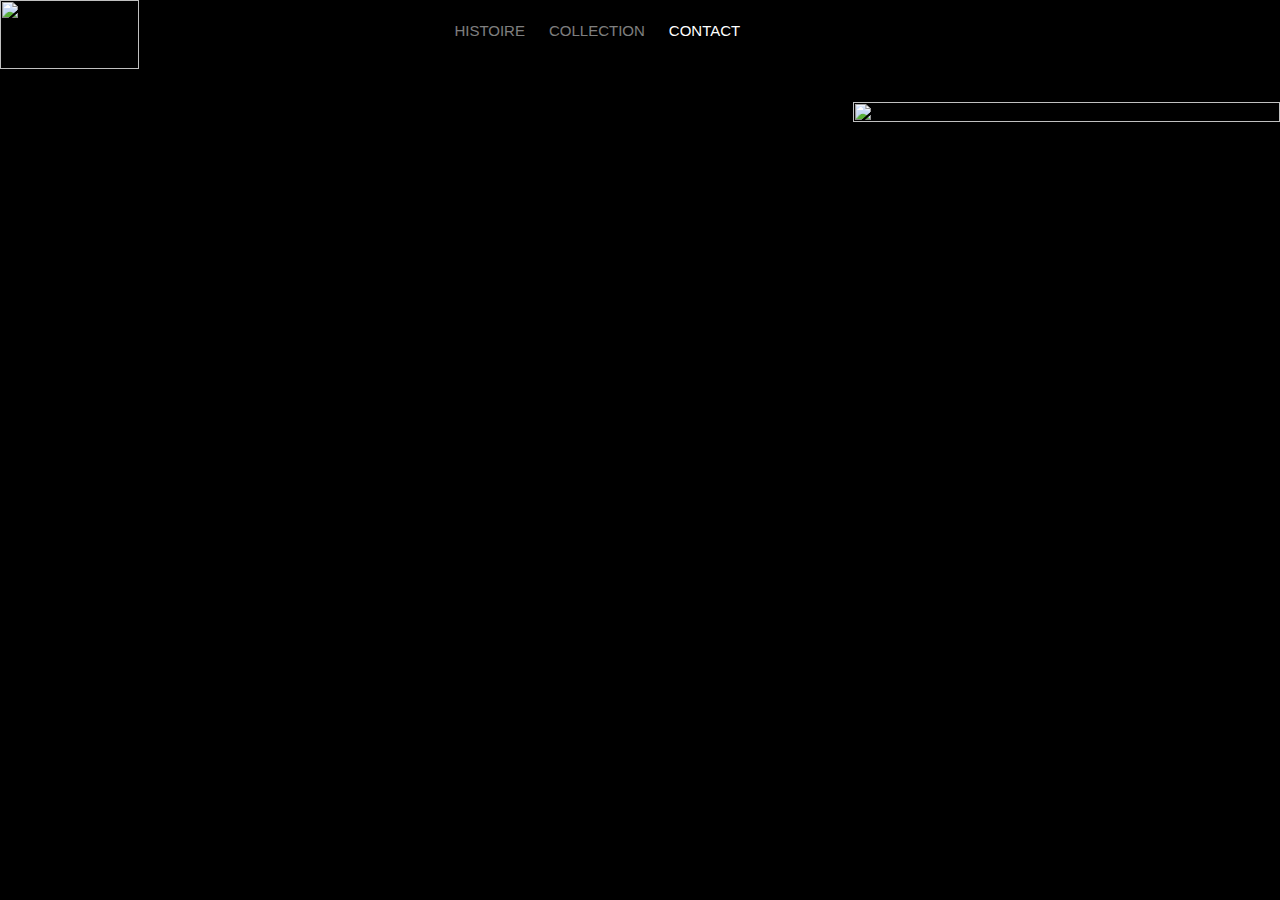
==== commit d232d867: "Kostea beta fixes" ====
--- a/collection.html
+++ b/collection.html
@@ -67,9 +67,9 @@
 	        <div class="cl_dtl_in"><span class="cl_dtl_close">&nbsp;</span><strong class="cl_name">Jaquette de type Oxford par Chaps Ralph Lauren.</strong>
 	          <p>La jacquette classique de couleur anthracite est une veste à fentes plus longue à l’arrière, portée en général sur un pantalon à rayures et une chemise blanche à col cassé. La finition de l’ensemble se fait d’un Ascot, de bretelles blanches et d’un gilet gris perle. Les gants gris, les guêtres et le haut-de-forme sont optionnels.</p>
 	          <div class="cl_code">CODE: CCG</div>
-	          <ul class="cl_nav_list">
+	          <ul class="cl_nav_list clear">
 	            <li><a class="icon_share" href="#">SHARE</a></li>
-	            <li><a class="icon_send" href="#">SEND</a><form class="cl-email-form" method="post"  action="http://waxman/collectionemail.php"><input type="text" id="email1" name="email" placeholder="email" value="" /><input type="submit" value="send" class="cl-email-sbmt" /></form></li>
+	            <li><a class="icon_send" href="#">SEND</a><form class="cl-email-form" method="post"  action="http://waxman/collectionemail.php"><input class="cl_send_mail" type="text" id="email1" name="email" placeholder="email" value="" /><input class="cl_send_btn" type="submit" value="send" class="cl-email-sbmt" /></form></li>
 	            <li><a class="icon_print" href="#">PRINT</a></li>
 	            <li><a class="icon_rent" href="#">RENT</a></li>
 	          </ul>
--- a/css/main.css
+++ b/css/main.css
@@ -17,7 +17,7 @@
 	line-height: 24px;
 	height: 100%;
 	min-width: 1024px;
- 	min-height: 768px;
+ 	/* min-height: 768px; */
 }
 ul
 {
@@ -133,7 +133,7 @@
 .spl_cnt img
 {
 	width: 50%;
-	height: 100%;
+	height: auto;
 }
 .lng_fr
 {
@@ -166,6 +166,61 @@
 	text-decoration: none;
 }
 /*----*/
+.flexslider {
+	position: relative; 
+	zoom: 1;
+}
+.flexslider ul,
+.flexslider ol {
+	margin:0;
+	padding:0;
+	list-style: none;
+}
+.flexslider ul li,
+.flexslider ol li {
+	margin:0;
+	padding:0;
+	list-style: none;
+}
+.flexslider .slides {
+	zoom:1;
+}
+.flexslider .slides > li {
+	position:relative;
+	display: none;
+	-webkit-backface-visibility: hidden;
+	text-align:center;
+}
+.flexslider .slides img {
+	max-width: 100%; 
+	display: block;
+	margin:0 auto;
+	height:auto;
+	width:auto;
+}
+
+.flexslider .descr {
+	position:absolute;
+	bottom:0;
+	left:0;
+	right:0;
+	padding:10px;
+	background:rgba(100,100,100,.5);
+	color:#fff;
+	text-align:left;
+}
+.flexslider .descr h3 {
+	text-align:left;
+}
+.flexslider .descr .text p:last-child {
+	margin-bottom:0;
+}
+.flex-container {
+	zoom: 1; 
+	position: relative;
+}
+
+/*----*/
 .header
 {
 	margin: 0 0 33px;
@@ -224,6 +279,12 @@
 	top: 12px;
 	right: 18px;
 	cursor: pointer;
+	font-size: 0;
+	line-height: 0;
+}
+.mute:hover
+{
+	text-decoration: none;
 }
 .mute_off
 {
@@ -237,6 +298,58 @@
 {
 	width: 100%;
 	height: 100%;
+}
+.pl_controls,
+.pl_controls li
+{
+	float: left;
+}
+.pl_play,
+.pl_pause,
+.pl_stop
+{
+	width: 44px;
+	height: 44px;
+	font-size: 0;
+	line-height: 0;
+	display: block;
+	float: left;
+}
+.pl_play
+{
+	background: url(../images/pl_play.png);
+}
+.pl_pause
+{
+	background: url(../images/pl_pause.png);
+}
+.pl_stop
+{
+	background: url(../images/pl_back.png);
+}
+.pl_progress 
+{
+	margin: 0 20px 0 100px;
+	height: 1px;
+	font-size: 0;
+	line-height: 0;
+}
+.pl_seek
+{
+	background: #909090;
+	height: 1px;
+	position: relative;
+	top: 20px;
+}
+.pl_play_bar
+{
+	background: #FFF;
+	height: 16px;
+	font-size: 0;
+	line-height: 0;
+	border-bottom: 1px solid #D5D5D5;
+	top: -8px;
+	position: relative;
 }
 /*----*/
 .hist_list
@@ -462,33 +575,38 @@
 }
 .cl_nav_list li
 {
-	float: none;
-	width: auto;
-	margin: 6px 0;
+	float: left;
+	width: 100%;
+	margin: 4px 0;
 }
 .cl_nav_list a:hover
 {
 	text-decoration: none;
 }
+.icon_share,
+.icon_send,
+.icon_print,
+.icon_rent
+{
+	float: left;
+	padding: 1px 0 0 25px;
+	min-height: 20px;
+}
 .icon_share
 {
 	background: url(../images/icon_share.png) no-repeat 0 1px;
-	padding: 2px 0 2px 25px;
 }
 .icon_send
 {
-	background: url(../images/icon_send.png) no-repeat 0 1px;
-	padding: 2px 0 2px 25px;
+	background: url(../images/icon_send.png) no-repeat 0 1px;	
 }
 .icon_print
 {
 	background: url(../images/icon_print.png) no-repeat 0 1px;
-	padding: 2px 0 2px 25px;
 }
 .icon_rent
 {
 	background: url(../images/icon_rent.png) no-repeat 0 1px;
-	padding: 2px 0 2px 25px;
 }
 .icon_share.clicked,
 .icon_send.clicked,
@@ -501,6 +619,36 @@
 }
 .cl-email-form{
 	display: none;	
+}
+.cl_send_mail
+{
+	float: left;
+	width: 150px;
+	border: 1px solid #666;
+	font-style: italic;
+	background: #000;
+	padding: 1px 3px 2px;
+	color: #FFF;
+}
+.cl-email-form label
+{
+	font-size: 10px;
+	margin-top: 2px;
+	color: #FF1A00;
+}
+.cl-email-form .valid
+{
+	border: 1px solid #00F90F;
+}
+.cl_send_btn
+{
+	cursor: pointer;
+	background: #000;
+	border: none;
+	float: left;
+	padding: 2px 8px;
+	color: #FFF;
+	text-transform: uppercase;
 }
 .cl_num
 {
@@ -781,13 +929,24 @@
 	filter: alpha(opacity=30);
   	opacity: 0.3;
 }
-.conts
-{
+.contact-cnt{
+	min-height: 37px;
+	overflow:hidden;
+}
+
+.contact-cnt .schedule,
+.contact-cnt .conts_form,
+#map_canvas{
+	display:none;
+}
+
+.conts{
 	text-align: center;
 	font-size: 13px;
 	line-height: 16px;
 	font-family: Arial, Helvetica, sans-serif;
-	margin: 33px 0 20px;
+	/*margin: 33px 0 20px;*/
+	padding: 0 0 20px;
 }
 .conts span
 {
@@ -814,6 +973,10 @@
 	font-weight: bold;
 	padding: 7px 7px 5px 7px;
 }
+.map_pt.pressed
+{
+	background: none repeat scroll 0 0 #404040;
+}
 a.map_pt
 {
 	color: #000;
@@ -831,7 +994,7 @@
 }
 .conts_form
 {
-	margin: 20px;
+	padding: 20px;
 }
 .conts_form table
 {
@@ -839,6 +1002,7 @@
 	font-family: Arial, Helvetica, sans-serif;
 	font-size: 12px;
 	line-height: 15px;
+	box-sizing:border;
 }
 .conts_form tr
 {
@@ -877,9 +1041,14 @@
 	margin-left: -8px;
 	padding: 0 8px;
 }
-.cf_err
+.cf_err/*,
+.error*/
 {
 	border: 2px solid #FF1A00 !important;
+}
+input.error
+{
+	border: 1px solid #FF1A00 !important;
 }
 input.cf_btn_err
 {
